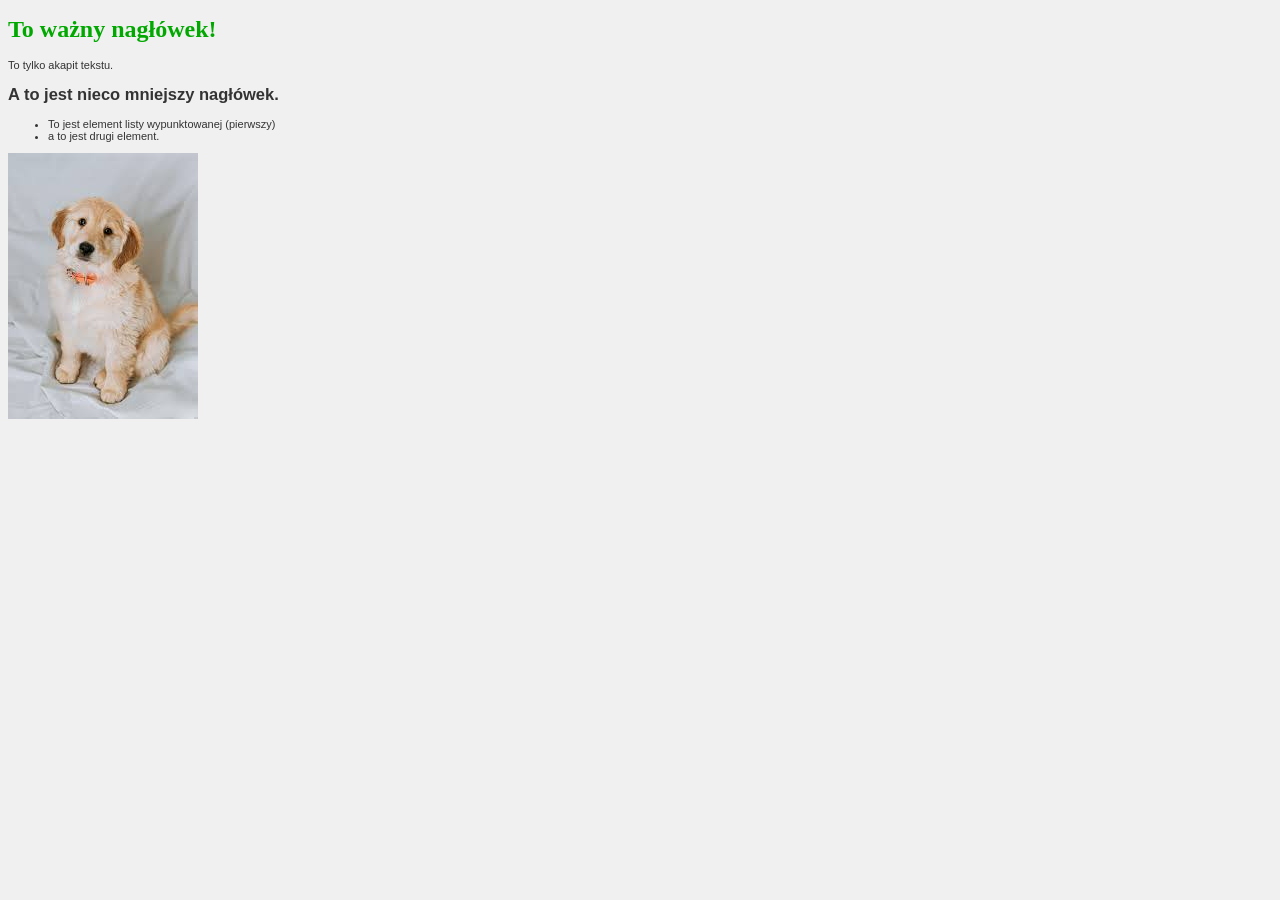
==== index.html @ 1b2d2f30 "dodanie plikow" ====
<!DOCTYPE html>
<html>
<head>
    <title>Tak będzie nazywać się zakładka w przeglądarce</title>
    <link rel="stylesheet" href="style.css">
</head>
<body>
    <h1>To ważny nagłówek!</h1>
    <p>To tylko akapit tekstu.</p>
    <h2>A to jest nieco mniejszy nagłówek.</h2>
             <ul>
                   <li>To jest element listy wypunktowanej (pierwszy)</li>
                   <li>a to jest drugi element.</li>
             </ul>
     <img src="img/dog.jpg" alt="Obraz 1">
</body>
</html>
---- style.css ----
body {
    font-family: Arial,  sans-serif; /* Rodzina czcionek */
    font-size: 11px; /* Rozmiar głównej czcionki w <p></p> tag  */
    background-color: #f0f0f0; /* Kolor tła strony internetowej */
    color: #333333; /* Kolor tła strony internetowej*/ 
}
h1 {
    color: #00a800; /* Kolor nagłówka */
    font-size: 24px; /* Rozmiar czcionki nagłówka */
    font-family: Georgia, serif; /* Rodzina czcionek używana w nagłówku */
}
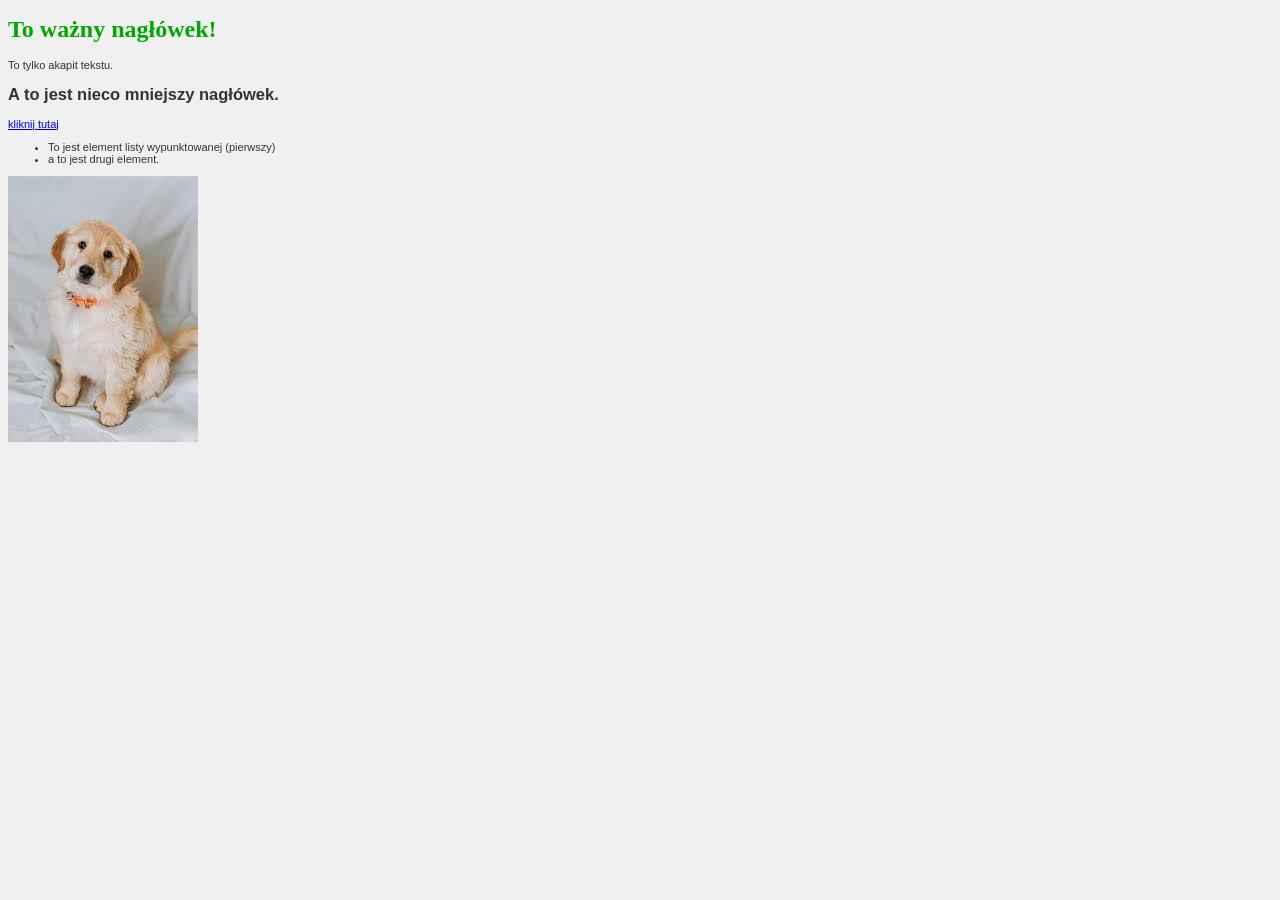
==== commit a407e740: "fixed again" ====
--- a/index.html
+++ b/index.html
@@ -8,6 +8,7 @@
     <h1>To ważny nagłówek!</h1>
     <p>To tylko akapit tekstu.</p>
     <h2>A to jest nieco mniejszy nagłówek.</h2>
+    <a href="stronka.html">kliknij tutaj</a>
              <ul>
                    <li>To jest element listy wypunktowanej (pierwszy)</li>
                    <li>a to jest drugi element.</li>
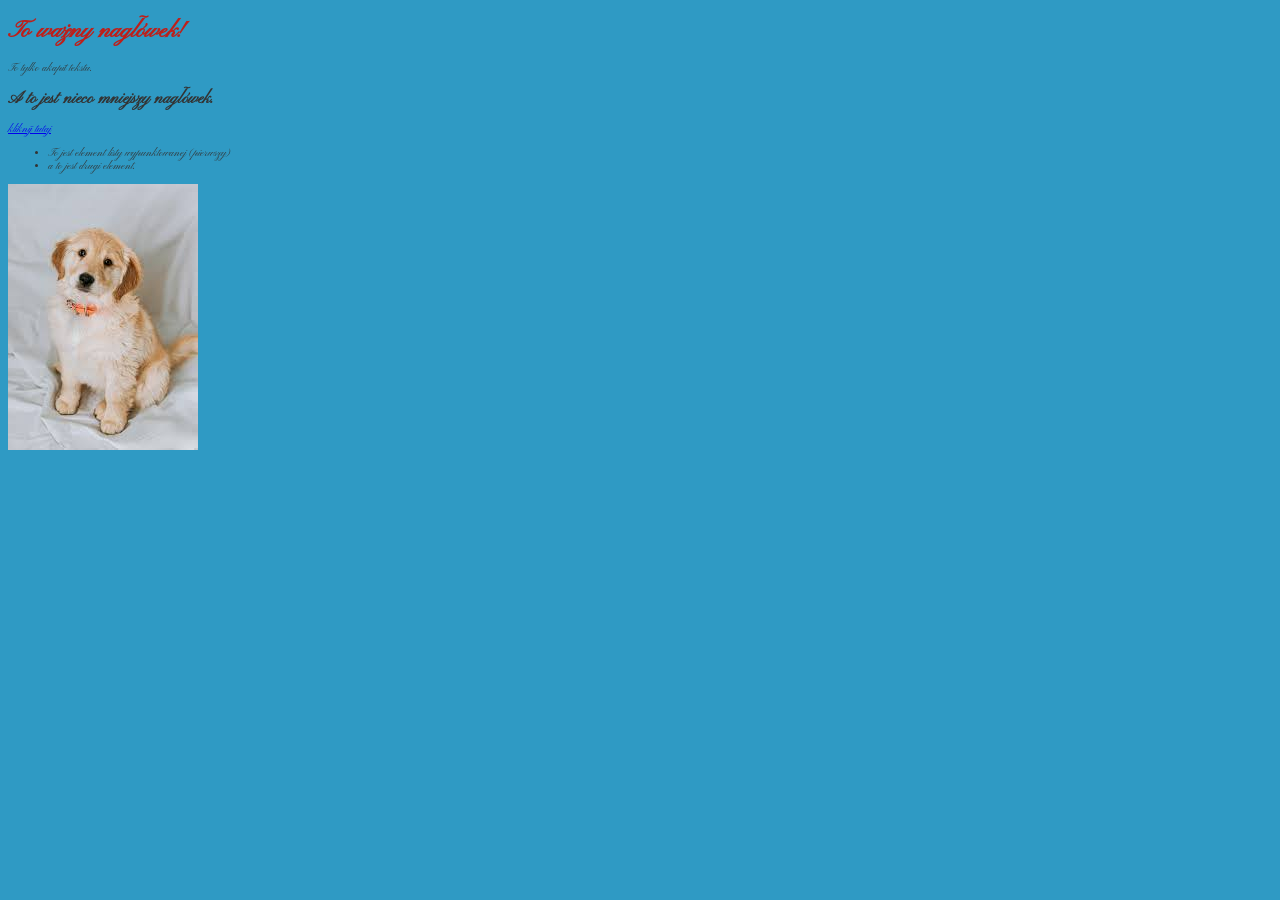
==== commit 367d9195: "trying to fix again" ====
--- a/index.html
+++ b/index.html
@@ -1,6 +1,9 @@
 <!DOCTYPE html>
 <html>
 <head>
+    <link rel="preconnect" href="https://fonts.googleapis.com">
+    <link rel="preconnect" href="https://fonts.gstatic.com" crossorigin>
+    <link href="https://fonts.googleapis.com/css2?family=Pinyon+Script&display=swap" rel="stylesheet">
     <title>Tak będzie nazywać się zakładka w przeglądarce</title>
     <link rel="stylesheet" href="style.css">
 </head>
@@ -8,7 +11,7 @@
     <h1>To ważny nagłówek!</h1>
     <p>To tylko akapit tekstu.</p>
     <h2>A to jest nieco mniejszy nagłówek.</h2>
-    <a href="stronka.html">kliknij tutaj</a>
+    <a href="stronka2.html">kliknij tutaj</a>
              <ul>
                    <li>To jest element listy wypunktowanej (pierwszy)</li>
                    <li>a to jest drugi element.</li>
--- a/style.css
+++ b/style.css
@@ -1,11 +1,17 @@
 body {
-    font-family: Arial,  sans-serif; /* Rodzina czcionek */
+    font-family: "Pinyon Script", cursive; /* Rodzina czcionek */
     font-size: 11px; /* Rozmiar głównej czcionki w <p></p> tag  */
-    background-color: #f0f0f0; /* Kolor tła strony internetowej */
+    background-color: #2f9ac4; /* Kolor tła strony internetowej */
     color: #333333; /* Kolor tła strony internetowej*/ 
 }
 h1 {
-    color: #00a800; /* Kolor nagłówka */
+    color: #bd1f1a; /* Kolor nagłówka */
     font-size: 24px; /* Rozmiar czcionki nagłówka */
-    font-family: Georgia, serif; /* Rodzina czcionek używana w nagłówku */
+    font-family: "Pinyon Script", cursive; /* Rodzina czcionek używana w nagłówku */
+    animation: colorChange 3s infinite; /* Animacja zmiany koloru */
+}
+.pinyon-script-regular {
+  font-family: "Pinyon Script", cursive;
+  font-weight: 400;
+  font-style: normal;
 }
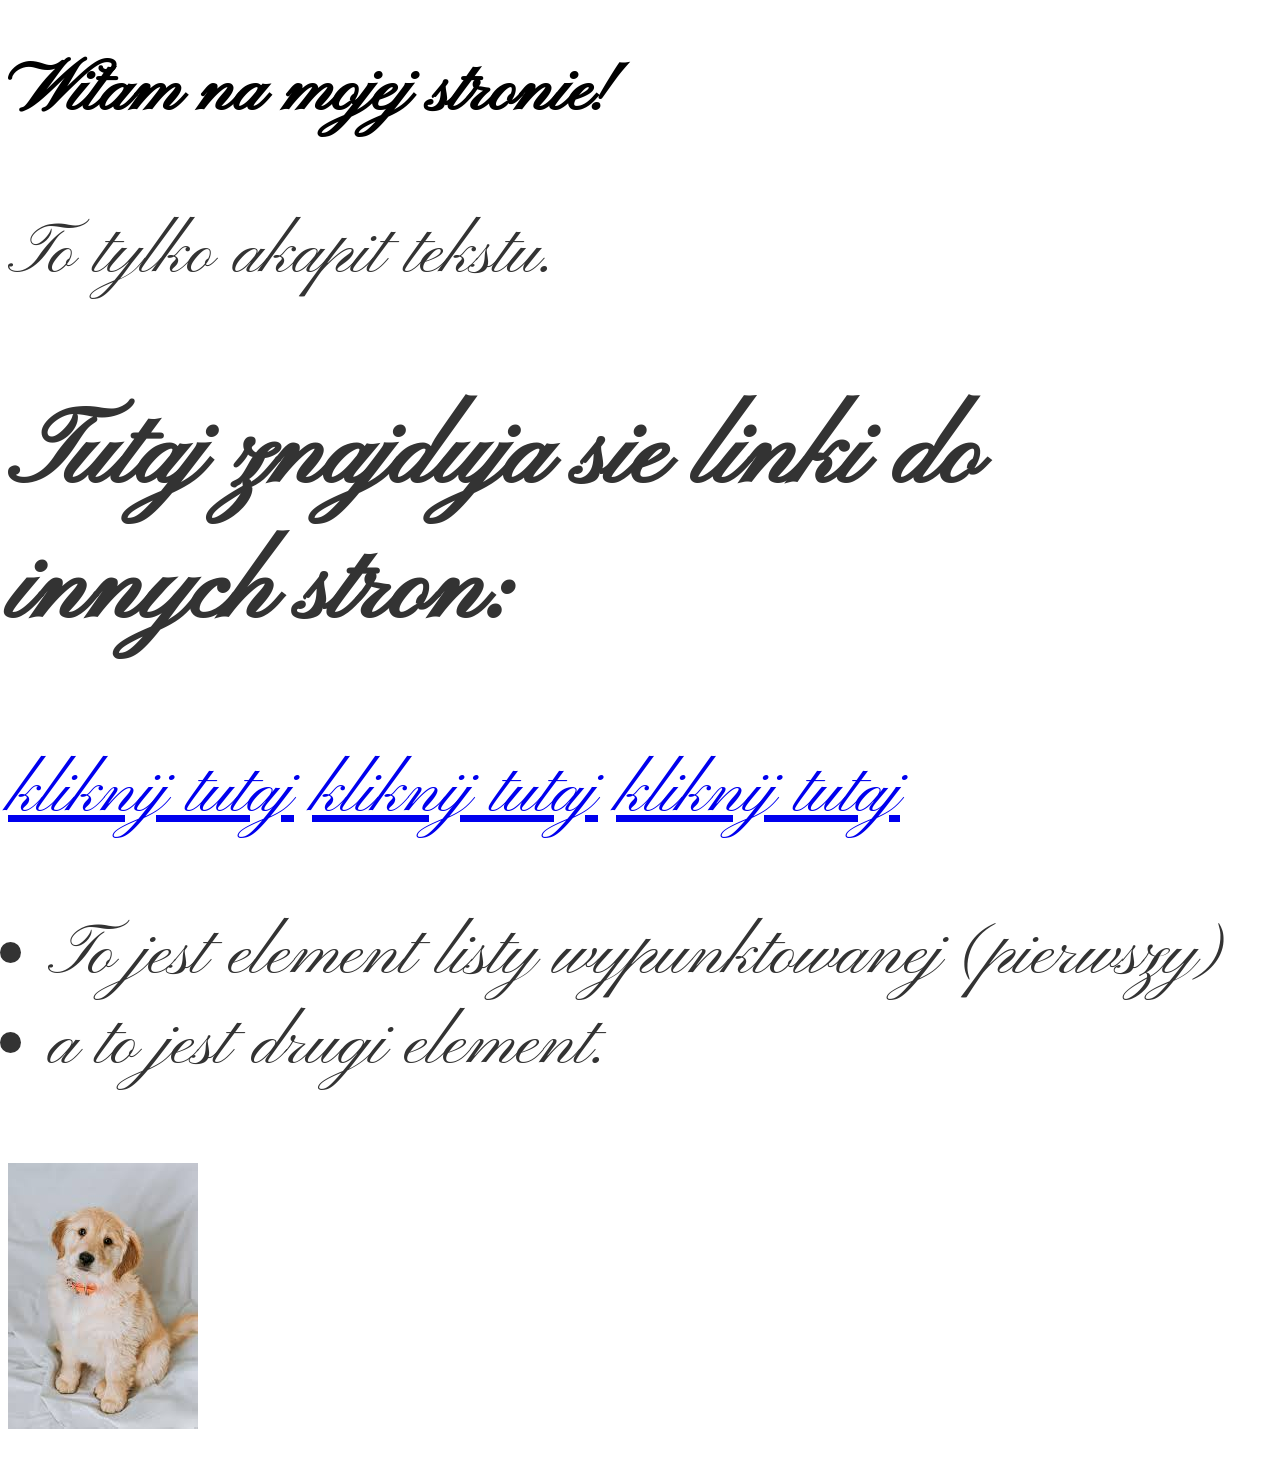
==== commit ed12c6ff: "more changes" ====
--- a/index.html
+++ b/index.html
@@ -8,10 +8,12 @@
     <link rel="stylesheet" href="style.css">
 </head>
 <body>
-    <h1>To ważny nagłówek!</h1>
+    <h1>Witam na mojej stronie!</h1>
     <p>To tylko akapit tekstu.</p>
-    <h2>A to jest nieco mniejszy nagłówek.</h2>
+    <h2>Tutaj znajduja sie linki do innych stron:</h2>
     <a href="stronka2.html">kliknij tutaj</a>
+    <a href ="stronka3.html">kliknij tutaj</a>
+    <a href ="stronka4.html">kliknij tutaj</a>
              <ul>
                    <li>To jest element listy wypunktowanej (pierwszy)</li>
                    <li>a to jest drugi element.</li>
--- a/style.css
+++ b/style.css
@@ -1,17 +1,17 @@
 body {
     font-family: "Pinyon Script", cursive; /* Rodzina czcionek */
-    font-size: 11px; /* Rozmiar głównej czcionki w <p></p> tag  */
-    background-color: #2f9ac4; /* Kolor tła strony internetowej */
+    font-size: 72px; /* Rozmiar głównej czcionki w <p></p> tag  */
+    background-color: #ffffff; /* Kolor tła strony internetowej */
     color: #333333; /* Kolor tła strony internetowej*/ 
 }
 h1 {
-    color: #bd1f1a; /* Kolor nagłówka */
-    font-size: 24px; /* Rozmiar czcionki nagłówka */
+    color: #000000; /* Kolor nagłówka */
+    font-size: 72px; /* Rozmiar czcionki nagłówka */
     font-family: "Pinyon Script", cursive; /* Rodzina czcionek używana w nagłówku */
     animation: colorChange 3s infinite; /* Animacja zmiany koloru */
 }
 .pinyon-script-regular {
   font-family: "Pinyon Script", cursive;
-  font-weight: 400;
+  font-weight: 300;
   font-style: normal;
 }
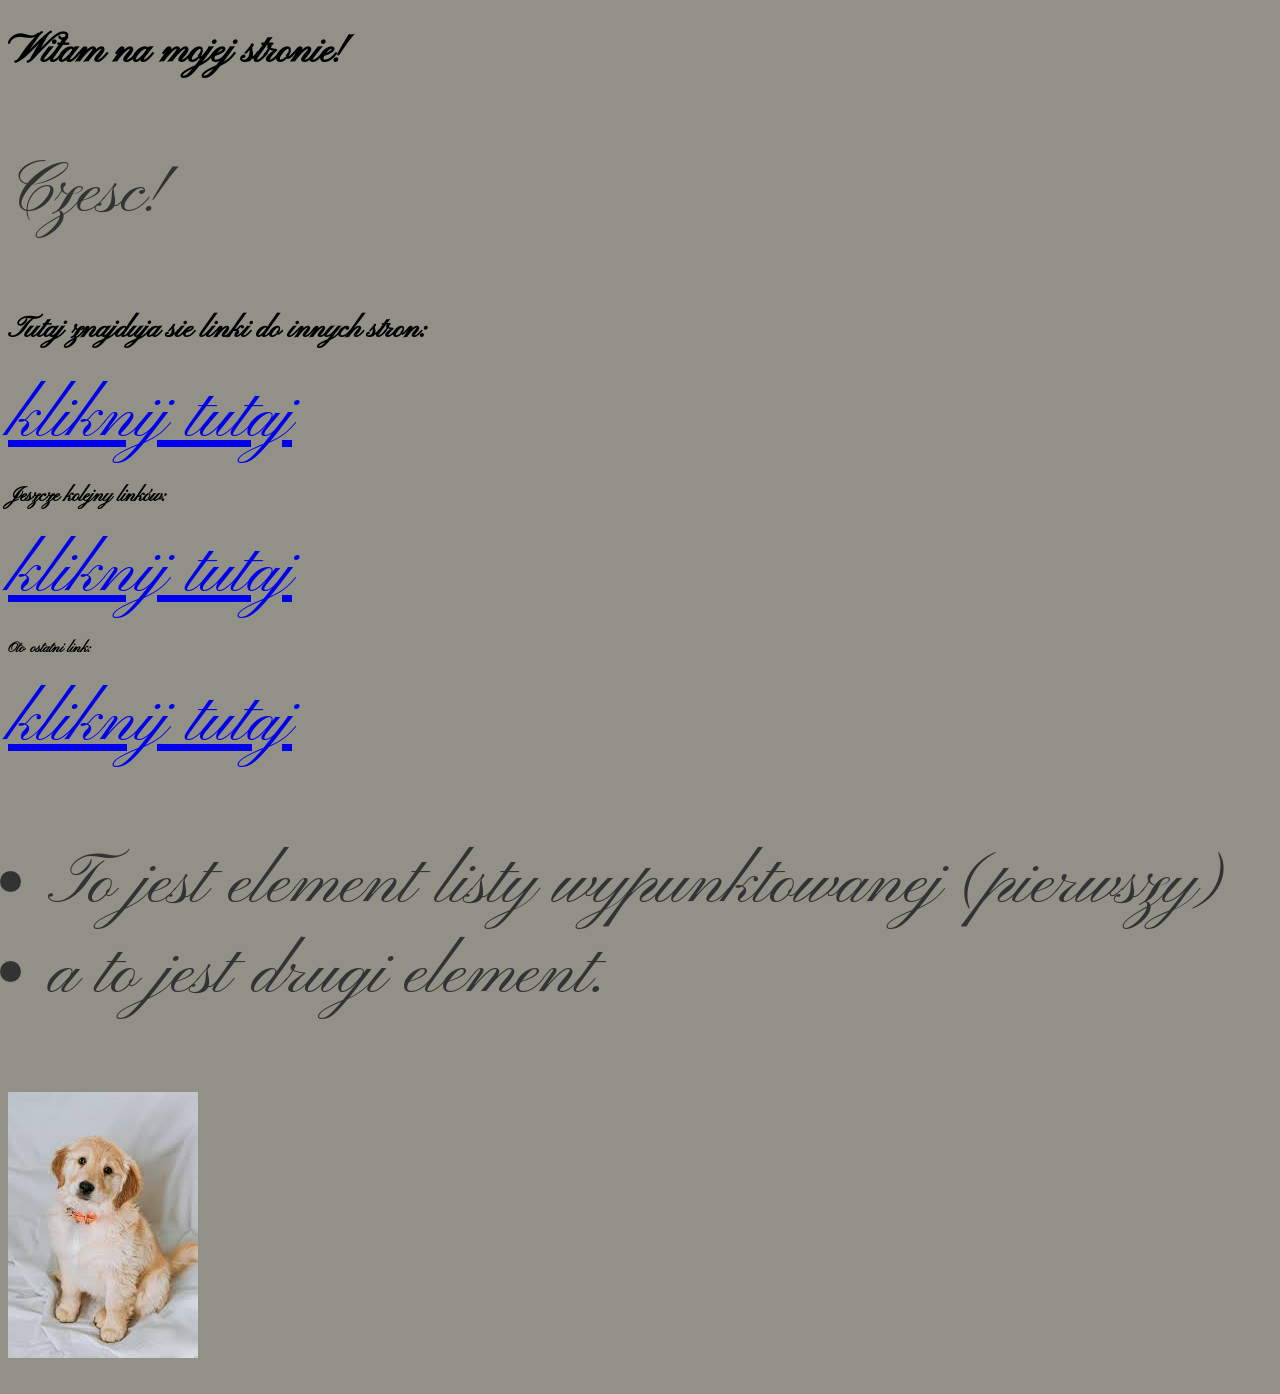
==== commit fd86eb2d: "making it look better" ====
--- a/index.html
+++ b/index.html
@@ -4,15 +4,17 @@
     <link rel="preconnect" href="https://fonts.googleapis.com">
     <link rel="preconnect" href="https://fonts.gstatic.com" crossorigin>
     <link href="https://fonts.googleapis.com/css2?family=Pinyon+Script&display=swap" rel="stylesheet">
-    <title>Tak będzie nazywać się zakładka w przeglądarce</title>
+    <title>Moja strona</title>
     <link rel="stylesheet" href="style.css">
 </head>
 <body>
     <h1>Witam na mojej stronie!</h1>
-    <p>To tylko akapit tekstu.</p>
+    <p>Czesc!</p>
     <h2>Tutaj znajduja sie linki do innych stron:</h2>
     <a href="stronka2.html">kliknij tutaj</a>
+    <h3>Jeszcze kolejny linków:</h3>
     <a href ="stronka3.html">kliknij tutaj</a>
+    <h4>Oto ostatni link:</h4>
     <a href ="stronka4.html">kliknij tutaj</a>
              <ul>
                    <li>To jest element listy wypunktowanej (pierwszy)</li>
--- a/style.css
+++ b/style.css
@@ -1,12 +1,12 @@
 body {
     font-family: "Pinyon Script", cursive; /* Rodzina czcionek */
     font-size: 72px; /* Rozmiar głównej czcionki w <p></p> tag  */
-    background-color: #ffffff; /* Kolor tła strony internetowej */
+    background-color: #929187; /* Kolor tła strony internetowej */
     color: #333333; /* Kolor tła strony internetowej*/ 
 }
 h1 {
     color: #000000; /* Kolor nagłówka */
-    font-size: 72px; /* Rozmiar czcionki nagłówka */
+    font-size: 40px; /* Rozmiar czcionki nagłówka */
     font-family: "Pinyon Script", cursive; /* Rodzina czcionek używana w nagłówku */
     animation: colorChange 3s infinite; /* Animacja zmiany koloru */
 }
@@ -14,4 +14,22 @@
   font-family: "Pinyon Script", cursive;
   font-weight: 300;
   font-style: normal;
+}
+h2 {
+    color: #000000; /* Kolor nagłówka */
+    font-size: 30px; /* Rozmiar czcionki nagłówka */
+    font-family: "Pinyon Script", cursive; /* Rodzina czcionek używana w nagłówku */
+    animation: colorChange 3s infinite; /* Animacja zmiany koloru */
+}
+h3 {
+    color: #000000; /* Kolor nagłówka */
+    font-size: 20px; /* Rozmiar czcionki nagłówka */
+    font-family: "Pinyon Script", cursive; /* Rodzina czcionek używana w nagłówku */
+    animation: colorChange 3s infinite; /* Animacja zmiany koloru */
+}
+h4 {
+    color: #000000; /* Kolor nagłówka */
+    font-size: 15px; /* Rozmiar czcionki nagłówka */
+    font-family: "Pinyon Script", cursive; /* Rodzina czcionek używana w nagłówku */
+    animation: colorChange 3s infinite; /* Animacja zmiany koloru */
 }
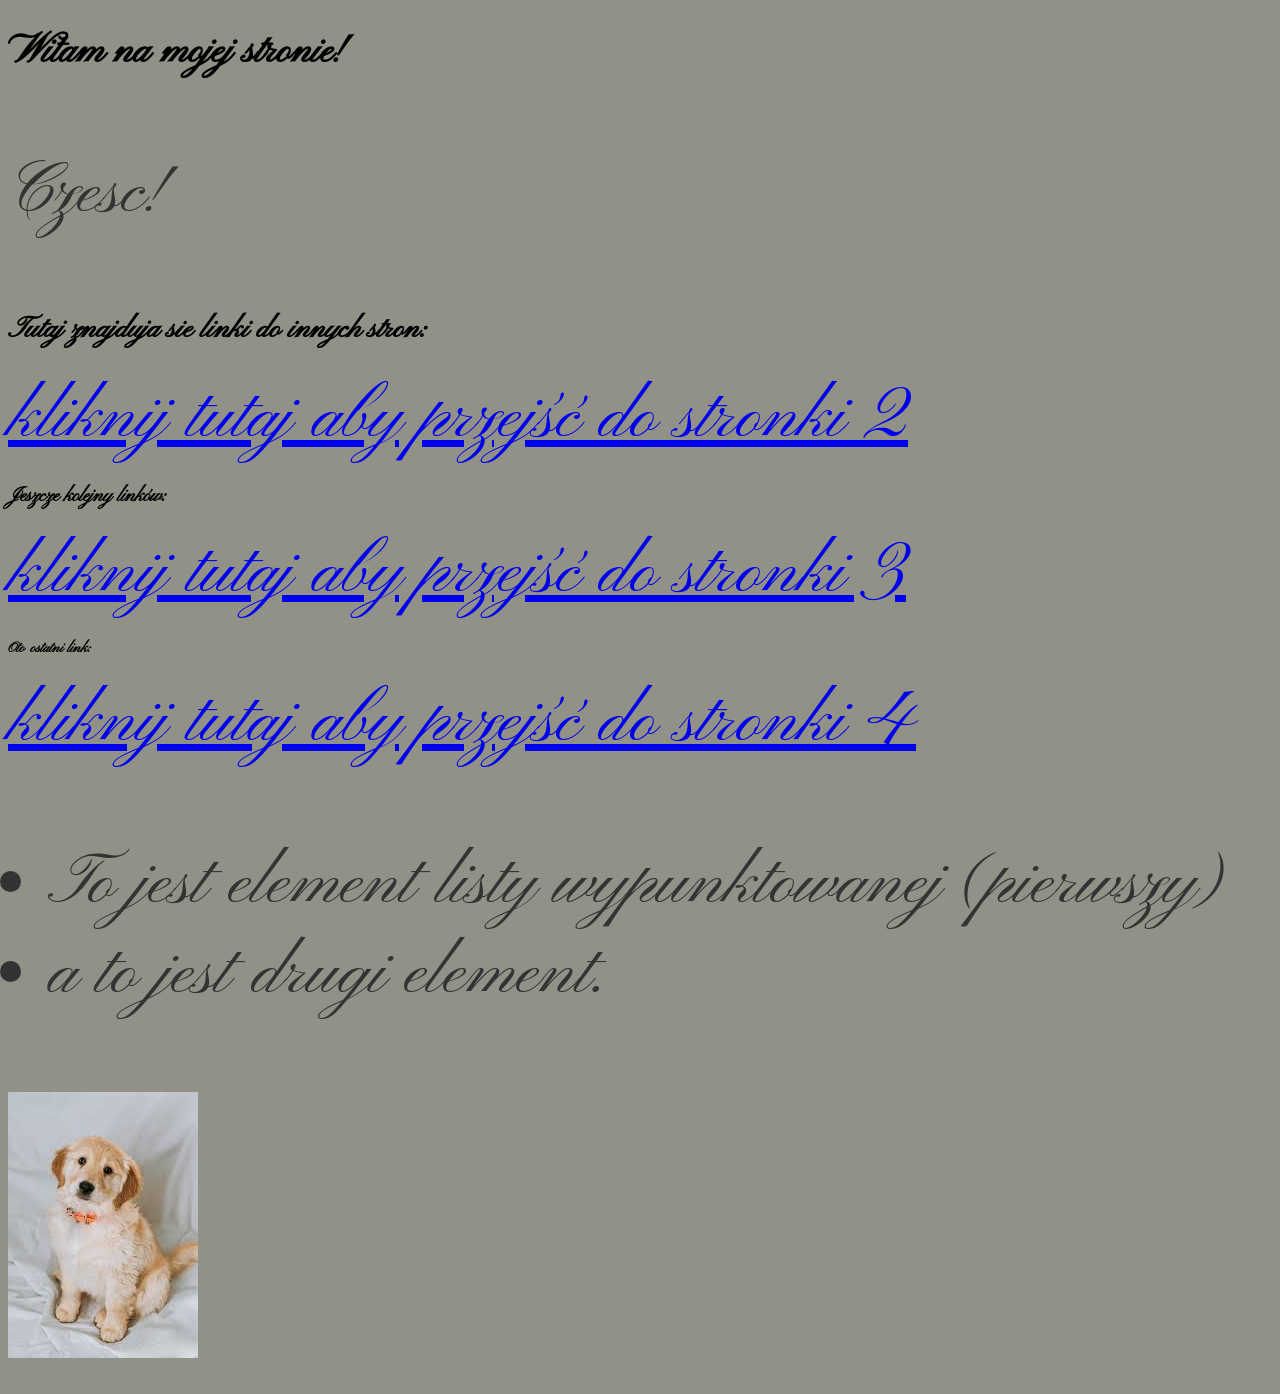
==== commit c48a3a98: "fixing page one" ====
--- a/index.html
+++ b/index.html
@@ -11,11 +11,11 @@
     <h1>Witam na mojej stronie!</h1>
     <p>Czesc!</p>
     <h2>Tutaj znajduja sie linki do innych stron:</h2>
-    <a href="stronka2.html">kliknij tutaj</a>
+    <a href="stronka2.html">kliknij tutaj aby przejść do stronki 2</a>
     <h3>Jeszcze kolejny linków:</h3>
-    <a href ="stronka3.html">kliknij tutaj</a>
+    <a href ="stronka3.html">kliknij tutaj aby przejść do stronki 3</a>
     <h4>Oto ostatni link:</h4>
-    <a href ="stronka4.html">kliknij tutaj</a>
+    <a href ="stronka4.html">kliknij tutaj aby przejść do stronki 4</a>
              <ul>
                    <li>To jest element listy wypunktowanej (pierwszy)</li>
                    <li>a to jest drugi element.</li>
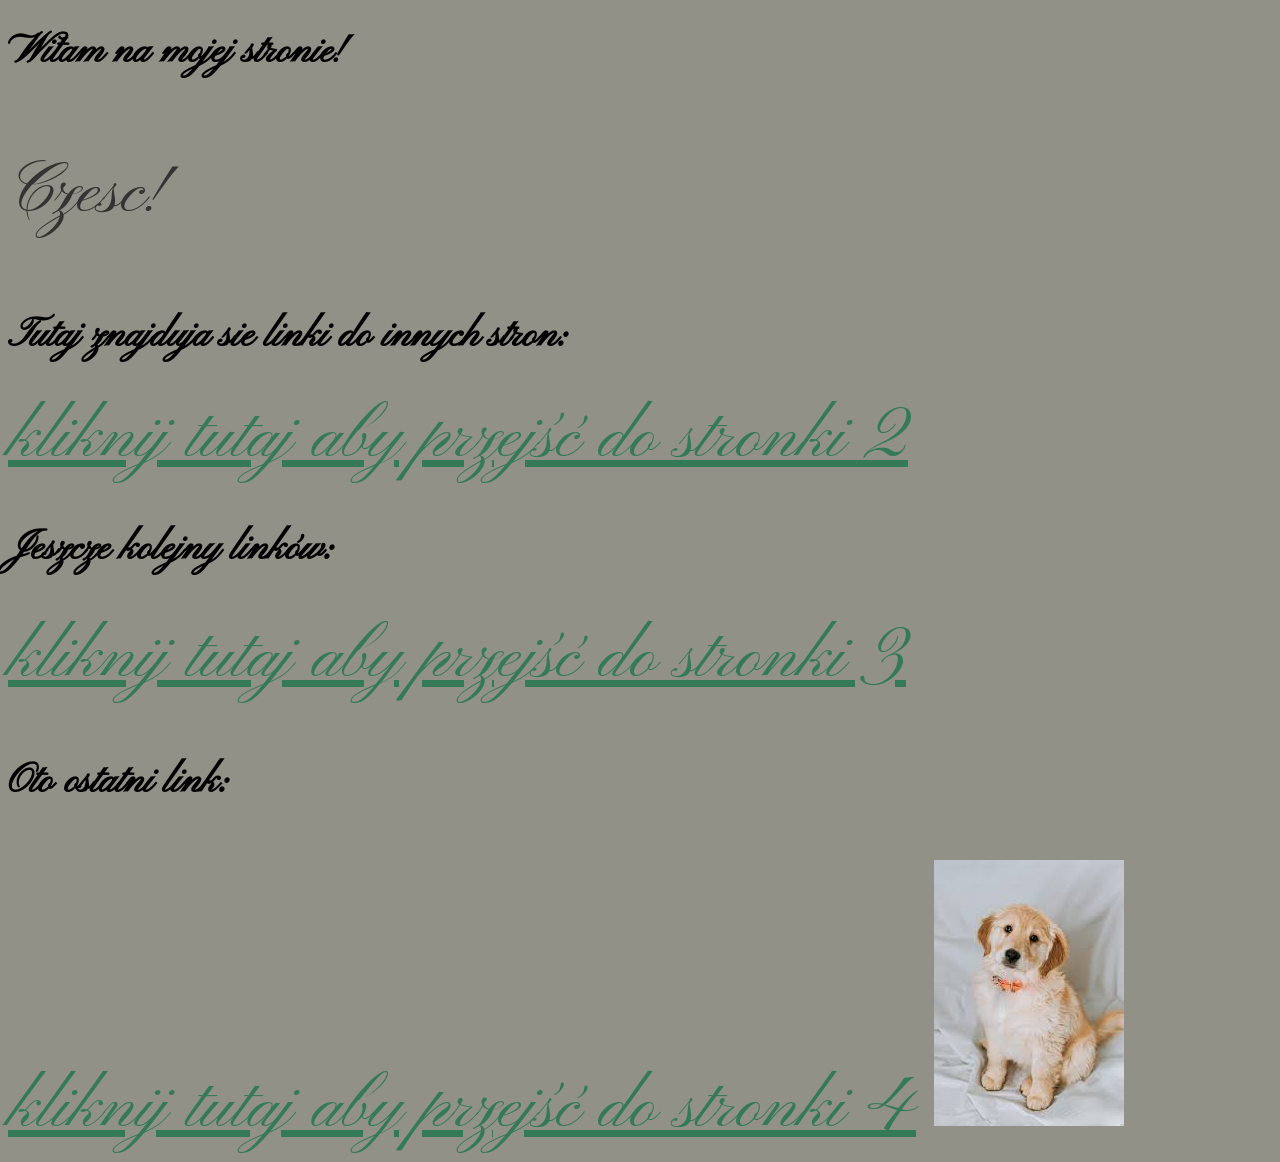
==== commit 06b83192: "idk" ====
--- a/index.html
+++ b/index.html
@@ -16,10 +16,7 @@
     <a href ="stronka3.html">kliknij tutaj aby przejść do stronki 3</a>
     <h4>Oto ostatni link:</h4>
     <a href ="stronka4.html">kliknij tutaj aby przejść do stronki 4</a>
-             <ul>
-                   <li>To jest element listy wypunktowanej (pierwszy)</li>
-                   <li>a to jest drugi element.</li>
-             </ul>
+             
      <img src="img/dog.jpg" alt="Obraz 1">
 </body>
 </html>
--- a/style.css
+++ b/style.css
@@ -17,19 +17,23 @@
 }
 h2 {
     color: #000000; /* Kolor nagłówka */
-    font-size: 30px; /* Rozmiar czcionki nagłówka */
+    font-size: 40px; /* Rozmiar czcionki nagłówka */
     font-family: "Pinyon Script", cursive; /* Rodzina czcionek używana w nagłówku */
     animation: colorChange 3s infinite; /* Animacja zmiany koloru */
 }
 h3 {
     color: #000000; /* Kolor nagłówka */
-    font-size: 20px; /* Rozmiar czcionki nagłówka */
+    font-size: 40px; /* Rozmiar czcionki nagłówka */
     font-family: "Pinyon Script", cursive; /* Rodzina czcionek używana w nagłówku */
     animation: colorChange 3s infinite; /* Animacja zmiany koloru */
 }
 h4 {
     color: #000000; /* Kolor nagłówka */
-    font-size: 15px; /* Rozmiar czcionki nagłówka */
+    font-size: 40px; /* Rozmiar czcionki nagłówka */
     font-family: "Pinyon Script", cursive; /* Rodzina czcionek używana w nagłówku */
     animation: colorChange 3s infinite; /* Animacja zmiany koloru */
+}
+a {
+    color: #347a57; /* Kolor linków */
+    text-decoration: underline; /* Dodanie podkreślenia do linków */
 }
